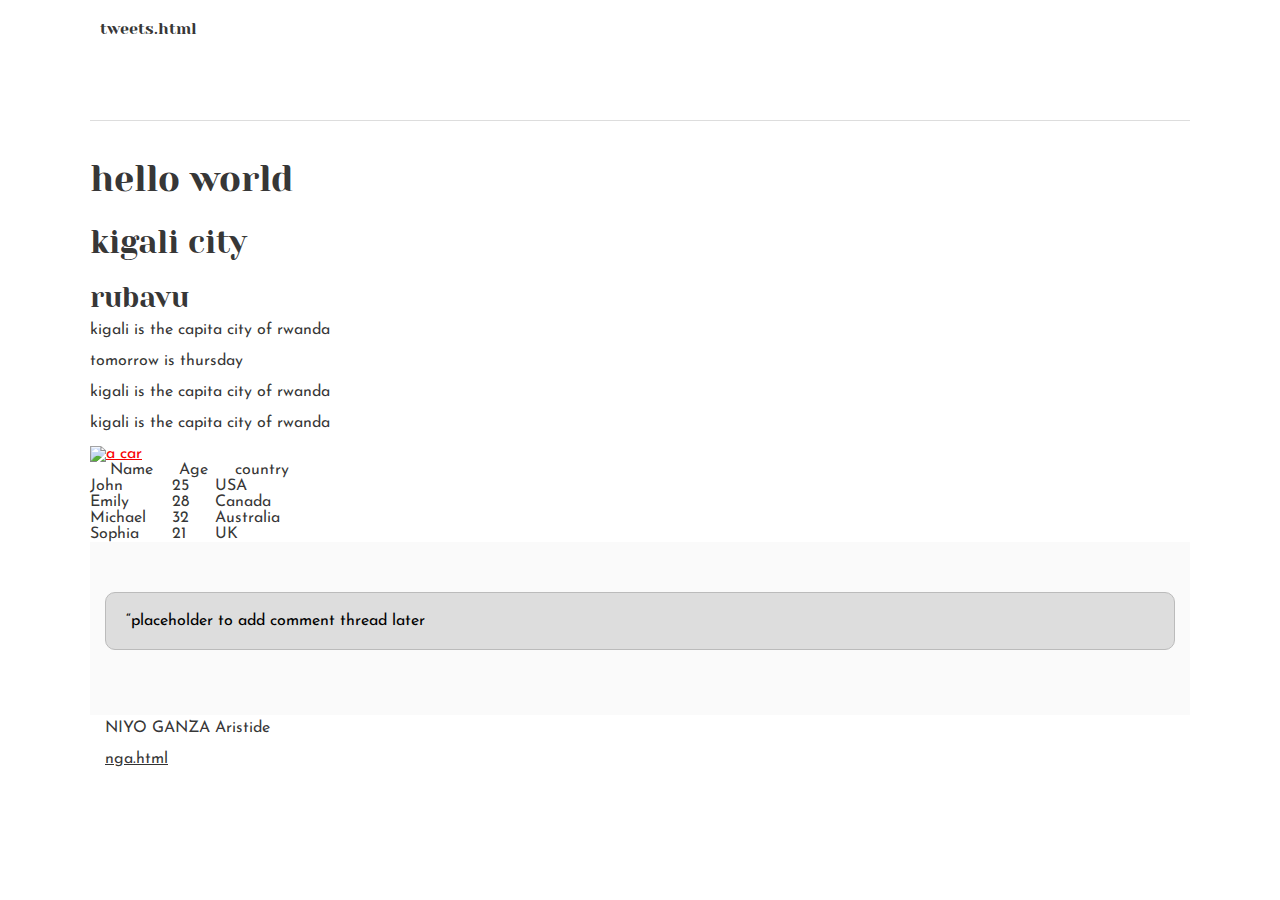
==== css_basic/index.html @ 125f177b "added files" ====
<!DOCTYPE html>
<html lang="en">
<style>
table, th, td {
border:1.5px solid rgb(200,200,200);
border-collapse: collapse;
}
 </style>
  <head>
    <meta charset="UTF-8">
    <title>hello world</title>
    <style>/* Importing webfonts */
      /* (If you're learning CSS, you should disregard that) */
      
      @import url(https://fonts.googleapis.com/css?family=Yeseva+One);
      @import url(https://fonts.googleapis.com/css?family=Josefin+Sans:400,700,700italic,400italic);
      
      
      /* CSS reset rules */
      
      html, body {
        height: 100%;
        min-height: 100%;
      }
      html, body, div, span, applet, object, iframe,
      h1, h2, h3, h4, h5, h6, p, blockquote, pre,
      a, abbr, acronym, address, big, cite, code,
      del, dfn, img, ins, kbd, q, s, samp,
      small, strike, sub, sup, tt, var,
      b, u, i, center,
      dl, dt, dd,
      fieldset, form, label, legend,
      table, caption, tbody, tfoot, thead, tr, th, td,
      article, aside, canvas, details, embed, 
      figure, figcaption, footer, header, hgroup, 
      menu, nav, output, ruby, section, summary,
      time, mark, audio, video {
        margin: 0;
        padding: 0;
        border: 0;
        font-size: 100%;
        font: inherit;
        vertical-align: baseline;
      }
      /* HTML5 display-role reset for older browsers */
      article, aside, details, figcaption, figure, 
      footer, header, hgroup, menu, nav, section {
        display: block;
      }
      body {
        line-height: 1;
      }
      blockquote, q {
        quotes: none;
      }
      blockquote:before, blockquote:after,
      q:before, q:after {
        content: '';
        content: none;
      }
      table {
        border-collapse: collapse;
        border-spacing: 0;
      }
      
      
      /* Fonts and colors */
      
      body {
        font-family: 'Josefin Sans', serif;
        color: rgba(0, 0, 0, 0.8);
      }
      h1, h2, h3, h4, h5, h6, header {
        font-family: 'Yeseva One', sans-serif;
      }
      article {
      }
      header {
        border-bottom: 1px solid rgb(221,221,221);
        transition: border-bottom-color 1s ease;
      }
      header a {
        color: rgba(0, 0, 0, 0.8);
      }
      aside {
        background: #FAFAFA;
      }
      aside p {
        border: 1px solid #bbb;
        background: #ddd;
        color: black;
      }
      footer a {
        color: rgba(0, 0, 0, 0.8);
      }
      a {
        color: #F80002;
      }
      
      
      /* Positioning and margins */
      
      @media (min-width: 1100px) {
        body {
          width: 1100px;
          margin: 0 auto;
        }
      }
      
      article {
        padding: 50px 15px;
      }
      article > *:first-child {
        margin-top: 0;
      }
      aside {
        padding: 50px 15px;
      }
      header .right {
        float: right;
        margin: 0 10px 15px;
      }
      
      
      /* Header */
      header {
        padding: 20px 0;
        height: 80px;
      }
      header ul {
        list-style: none;
        margin: 0;
        padding: 0;
      }
      header li {
        display: inline;
        vertical-align:middle;
      }
      header li:first-child {
        margin: 0;
      }
      header li a {
        margin: 0 10px;
      }
      header li.logo {
        font-size: 36px;
      }
      header a {
        text-decoration: none;
      }
      
      
      /* Aside */
      
      aside p {
        border-radius: 10px;
        padding: 20px 20px;
      }
      
      
      /* Footer */
      
      footer {
        padding: 5px 15px;
        height: 80px;
      }
      
      
      /* Text styles and margins */
      
      p {
        margin-bottom: 15px;
      }
      h1 {
        font-size: 36px;
        margin: 40px 0 20px;
      }
      h2 {
        font-size: 32px;
        margin: 30px 0 15px;
      }
      h3 {
        font-size: 28px;
        margin: 25px 0 10px;
      }
      h4 {
        font-size: 20px;
        font-weight: bold;
        margin: 20px 0 10px;
      }
      h5 {
        font-size: 18px;
        font-weight: bold;
        margin: 15px 0 10px;
      }
      h6 {
        font-weight: bold;
        margin: 5px 0;
      }
      
      @media (max-width: 800px) {
        body.works_on_smartphone {
          display: block;
        }
        body.works_on_smartphone main {
          display: block;
        }
        header .right {
          float: none;
        }
      }</style>
    <link href="base.css" rel="stylesheet">
    <link href="styles.css" rel="stylesheet">
  </head>
  <body>

    <header>
      <ul>
        <li><a href="tweets.html" target="_blank">tweets.html</a></li>
      </ul>
    </header>
    <main>
      <artical> 
        <h1>hello world</h1>
        <h2>kigali city</h2>
        <h3>rubavu</h3>
        <p>kigali is the capita city of rwanda</p>
        <p>tomorrow is thursday</p>
        <p>kigali is the capita city of rwanda</p>
        <p>kigali is the capita city of rwanda</p>
        <a href="https://www.w3schools.com/" target="_blank"><img src="../desktop/NGA/nga.JPG" alt="a car"></a>
    <table style="width:20%">
      <tr>
        <th>Name</th>
        <th>Age</th>
        <th>country</th>
      </tr>
      <tr>
        <td>John</td>
        <td>25</td> 
        <td>USA</td>
      </tr>
       <tr>
        <td>Emily</td>
        <td>28</td> 
        <td>Canada</td>
      </tr>
       <tr>
        <td>Michael</td>
        <td>32</td> 
        <td>Australia</td>
      </tr>
       <tr>
        <td>Sophia</td>
        <td>21</td> 
        <td>UK</td>
      </tr>
    </table>
      </article>
      <aside>
      <p>“placeholder to add comment
 thread later</p>
      </aside>
    </main>
    <footer>
      <p>NIYO GANZA Aristide</p>
      <p><a href="nga.html" target="_parent">nga.html</a></p>
    </footer>  
  </body>
</html>
---- css_basic/base.css ----
/* Importing webfonts */
    /* (If you're learning CSS, you should disregard that) */

    @import url(https://fonts.googleapis.com/css?family=Yeseva+One);
    @import url(https://fonts.googleapis.com/css?family=Josefin+Sans:400,700,700italic,400italic);


    /* CSS reset rules */

    html,
    body {
      height: 100%;
      min-height: 100%;
    }

    html,
    body,
    div,
    span,
    applet,
    object,
    iframe,
    h1,
    h2,
    h3,
    h4,
    h5,
    h6,
    p,
    blockquote,
    pre,
    a,
    abbr,
    acronym,
    address,
    big,
    cite,
    code,
    del,
    dfn,
    img,
    ins,
    kbd,
    q,
    s,
    samp,
    small,
    strike,
    sub,
    sup,
    tt,
    var,
    b,
    u,
    i,
    center,
    dl,
    dt,
    dd,
    fieldset,
    form,
    label,
    legend,
    table,
    caption,
    tbody,
    tfoot,
    thead,
    tr,
    th,
    td,
    article,
    aside,
    canvas,
    details,
    embed,
    figure,
    figcaption,
    footer,
    header,
    hgroup,
    menu,
    nav,
    output,
    ruby,
    section,
    summary,
    time,
    mark,
    audio,
    video {
      margin: 0;
      padding: 0;
      border: 0;
      font-size: 100%;
      font: inherit;
      vertical-align: baseline;
    }

    /* HTML5 display-role reset for older browsers */
    article,
    aside,
    details,
    figcaption,
    figure,
    footer,
    header,
    hgroup,
    menu,
    nav,
    section {
      display: block;
    }

    body {
      line-height: 1;
    }

    blockquote,
    q {
      quotes: none;
    }

    blockquote:before,
    blockquote:after,
    q:before,
    q:after {
      content: '';
      content: none;
    }

    table {
      border-collapse: collapse;
      border-spacing: 0;
    }


    /* Fonts and colors */

    body {
      font-family: 'Josefin Sans', serif;
      color: rgba(0, 0, 0, 0.8);
    }

    h1,
    h2,
    h3,
    h4,
    h5,
    h6,
    header {
      font-family: 'Yeseva One', sans-serif;
    }

    article {}

    header {
      border-bottom: 1px solid rgb(221, 221, 221);
      transition: border-bottom-color 1s ease;
    }

    header a {
      color: rgba(0, 0, 0, 0.8);
    }

    aside {
      background: #FAFAFA;
    }

    aside p {
      border: 1px solid #bbb;
      background: #ddd;
      color: black;
    }

    footer a {
      color: rgba(0, 0, 0, 0.8);
    }

    a {
      color: #F80002;
    }


    /* Positioning and margins */

    @media (min-width: 1100px) {
      body {
        width: 1100px;
        margin: 0 auto;
      }
    }

    article {
      padding: 50px 15px;
    }

    article>*:first-child {
      margin-top: 0;
    }

    aside {
      padding: 50px 15px;
    }

    header .right {
      float: right;
      margin: 0 10px 15px;
    }


    /* Header */
    header {
      padding: 20px 0;
      height: 80px;
    }

    header ul {
      list-style: none;
      margin: 0;
      padding: 0;
    }

    header li {
      display: inline;
      vertical-align: middle;
    }

    header li:first-child {
      margin: 0;
    }

    header li a {
      margin: 0 10px;
    }

    header li.logo {
      font-size: 36px;
    }

    header a {
      text-decoration: none;
    }


    /* Aside */

    aside p {
      border-radius: 10px;
      padding: 20px 20px;
    }


    /* Footer */

    footer {
      padding: 5px 15px;
      height: 80px;
    }


    /* Text styles and margins */

    p {
      margin-bottom: 15px;
    }

    h1 {
      font-size: 36px;
      margin: 40px 0 20px;
    }

    h2 {
      font-size: 32px;
      margin: 30px 0 15px;
    }

    h3 {
      font-size: 28px;
      margin: 25px 0 10px;
    }

    h4 {
      font-size: 20px;
      font-weight: bold;
      margin: 20px 0 10px;
    }

    h5 {
      font-size: 18px;
      font-weight: bold;
      margin: 15px 0 10px;
    }

    h6 {
      font-weight: bold;
      margin: 5px 0;
    }

    @media (max-width: 800px) {
      body.works_on_smartphone {
        display: block;
      }

      body.works_on_smartphone main {
        display: block;
      }

      header .right {
        float: none;
      }
    }
  </style>
  <link href="base.css" rel="stylesheet">
  <link href="styles.css" rel="stylesheet">
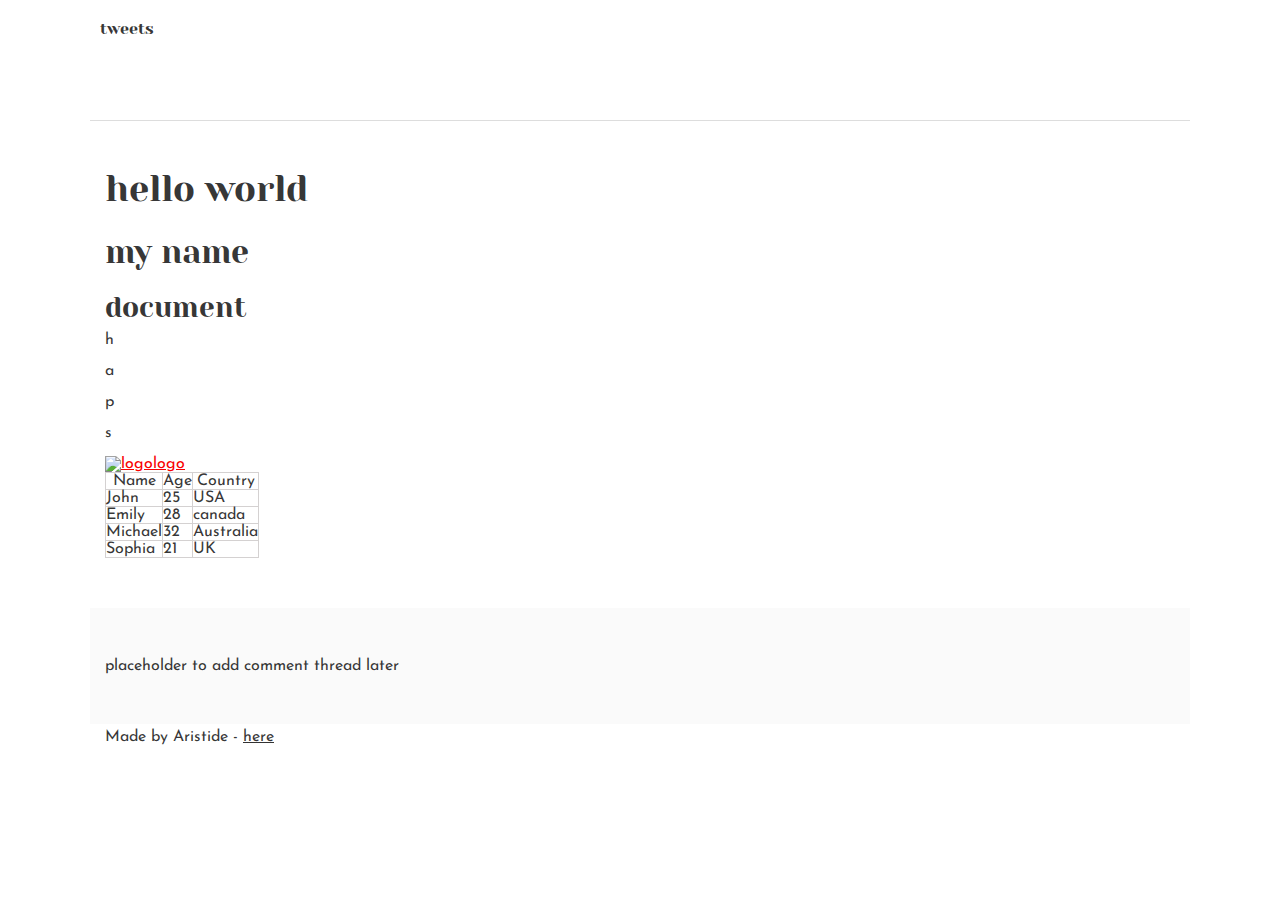
==== commit 157dbc93: "added files" ====
--- a/css_basic/index.html
+++ b/css_basic/index.html
@@ -1,271 +1,71 @@
 <!DOCTYPE html>
 <html lang="en">
-<style>
-table, th, td {
-border:1.5px solid rgb(200,200,200);
-border-collapse: collapse;
-}
- </style>
-  <head>
+
+<head>
     <meta charset="UTF-8">
-    <title>hello world</title>
-    <style>/* Importing webfonts */
-      /* (If you're learning CSS, you should disregard that) */
-      
-      @import url(https://fonts.googleapis.com/css?family=Yeseva+One);
-      @import url(https://fonts.googleapis.com/css?family=Josefin+Sans:400,700,700italic,400italic);
-      
-      
-      /* CSS reset rules */
-      
-      html, body {
-        height: 100%;
-        min-height: 100%;
-      }
-      html, body, div, span, applet, object, iframe,
-      h1, h2, h3, h4, h5, h6, p, blockquote, pre,
-      a, abbr, acronym, address, big, cite, code,
-      del, dfn, img, ins, kbd, q, s, samp,
-      small, strike, sub, sup, tt, var,
-      b, u, i, center,
-      dl, dt, dd,
-      fieldset, form, label, legend,
-      table, caption, tbody, tfoot, thead, tr, th, td,
-      article, aside, canvas, details, embed, 
-      figure, figcaption, footer, header, hgroup, 
-      menu, nav, output, ruby, section, summary,
-      time, mark, audio, video {
-        margin: 0;
-        padding: 0;
-        border: 0;
-        font-size: 100%;
-        font: inherit;
-        vertical-align: baseline;
-      }
-      /* HTML5 display-role reset for older browsers */
-      article, aside, details, figcaption, figure, 
-      footer, header, hgroup, menu, nav, section {
-        display: block;
-      }
-      body {
-        line-height: 1;
-      }
-      blockquote, q {
-        quotes: none;
-      }
-      blockquote:before, blockquote:after,
-      q:before, q:after {
-        content: '';
-        content: none;
-      }
-      table {
-        border-collapse: collapse;
-        border-spacing: 0;
-      }
-      
-      
-      /* Fonts and colors */
-      
-      body {
-        font-family: 'Josefin Sans', serif;
-        color: rgba(0, 0, 0, 0.8);
-      }
-      h1, h2, h3, h4, h5, h6, header {
-        font-family: 'Yeseva One', sans-serif;
-      }
-      article {
-      }
-      header {
-        border-bottom: 1px solid rgb(221,221,221);
-        transition: border-bottom-color 1s ease;
-      }
-      header a {
-        color: rgba(0, 0, 0, 0.8);
-      }
-      aside {
-        background: #FAFAFA;
-      }
-      aside p {
-        border: 1px solid #bbb;
-        background: #ddd;
-        color: black;
-      }
-      footer a {
-        color: rgba(0, 0, 0, 0.8);
-      }
-      a {
-        color: #F80002;
-      }
-      
-      
-      /* Positioning and margins */
-      
-      @media (min-width: 1100px) {
-        body {
-          width: 1100px;
-          margin: 0 auto;
-        }
-      }
-      
-      article {
-        padding: 50px 15px;
-      }
-      article > *:first-child {
-        margin-top: 0;
-      }
-      aside {
-        padding: 50px 15px;
-      }
-      header .right {
-        float: right;
-        margin: 0 10px 15px;
-      }
-      
-      
-      /* Header */
-      header {
-        padding: 20px 0;
-        height: 80px;
-      }
-      header ul {
-        list-style: none;
-        margin: 0;
-        padding: 0;
-      }
-      header li {
-        display: inline;
-        vertical-align:middle;
-      }
-      header li:first-child {
-        margin: 0;
-      }
-      header li a {
-        margin: 0 10px;
-      }
-      header li.logo {
-        font-size: 36px;
-      }
-      header a {
-        text-decoration: none;
-      }
-      
-      
-      /* Aside */
-      
-      aside p {
-        border-radius: 10px;
-        padding: 20px 20px;
-      }
-      
-      
-      /* Footer */
-      
-      footer {
-        padding: 5px 15px;
-        height: 80px;
-      }
-      
-      
-      /* Text styles and margins */
-      
-      p {
-        margin-bottom: 15px;
-      }
-      h1 {
-        font-size: 36px;
-        margin: 40px 0 20px;
-      }
-      h2 {
-        font-size: 32px;
-        margin: 30px 0 15px;
-      }
-      h3 {
-        font-size: 28px;
-        margin: 25px 0 10px;
-      }
-      h4 {
-        font-size: 20px;
-        font-weight: bold;
-        margin: 20px 0 10px;
-      }
-      h5 {
-        font-size: 18px;
-        font-weight: bold;
-        margin: 15px 0 10px;
-      }
-      h6 {
-        font-weight: bold;
-        margin: 5px 0;
-      }
-      
-      @media (max-width: 800px) {
-        body.works_on_smartphone {
-          display: block;
-        }
-        body.works_on_smartphone main {
-          display: block;
-        }
-        header .right {
-          float: none;
-        }
-      }</style>
+    <meta name="viewport" content="width=device-width, initial-scale=1.0">
     <link href="base.css" rel="stylesheet">
     <link href="styles.css" rel="stylesheet">
-  </head>
-  <body>
+    <title>Document</title>
+    <style>
+        table,
+        th,
+        td {
+            border: 1px solid rgb(212, 209, 209);
+            border-collapse: collapse;
+        }
+    </style>
+</head>
 
+<body>
     <header>
-      <ul>
-        <li><a href="tweets.html" target="_blank">tweets.html</a></li>
-      </ul>
+        <ul>
+            <li><a href="tweets.html">tweets</a></li>
+        </ul>
     </header>
     <main>
-      <artical> 
-        <h1>hello world</h1>
-        <h2>kigali city</h2>
-        <h3>rubavu</h3>
-        <p>kigali is the capita city of rwanda</p>
-        <p>tomorrow is thursday</p>
-        <p>kigali is the capita city of rwanda</p>
-        <p>kigali is the capita city of rwanda</p>
-        <a href="https://www.w3schools.com/" target="_blank"><img src="../desktop/NGA/nga.JPG" alt="a car"></a>
-    <table style="width:20%">
-      <tr>
-        <th>Name</th>
-        <th>Age</th>
-        <th>country</th>
-      </tr>
-      <tr>
-        <td>John</td>
-        <td>25</td> 
-        <td>USA</td>
-      </tr>
-       <tr>
-        <td>Emily</td>
-        <td>28</td> 
-        <td>Canada</td>
-      </tr>
-       <tr>
-        <td>Michael</td>
-        <td>32</td> 
-        <td>Australia</td>
-      </tr>
-       <tr>
-        <td>Sophia</td>
-        <td>21</td> 
-        <td>UK</td>
-      </tr>
-    </table>
-      </article>
-      <aside>
-      <p>“placeholder to add comment
- thread later</p>
-      </aside>
+        <article>
+
+            <h1>hello world</h1>
+            <h2>my name</h2>
+            <h3>document</h3>
+            <p>h</p>
+            <p>a</p>
+            <p>p</p>
+            <p>s</p>
+            <a href="https://i.ibb.co/gTDZZT8/ALX-Logo-07.png">
+                <img src="https://i.ibb.co/gTDZZT8/ALX-Logo-07.png" alt="logo">logo</a>
+            <table>
+                <thead>
+                    <th>Name</th>
+                    <th>Age</th>
+                    <th>Country</th>
+                </thead>
+                <tbody>
+                    <td>John</td>
+                    <td>25</td>
+                    <td>USA</td>
+                </tbody>
+                <tbody>
+                    <td>Emily</td>
+                    <td>28</td>
+                    <td>canada</d>
+                </tbody>
+                <tbody>
+                    <td>Michael</td>
+                    <td>32</td>
+                    <td>Australia</td>
+                </tbody>
+                <tbody>
+                    <td>Sophia</td>
+                    <td>21</td>
+                    <td>UK</td>
+                </tbody>
+            </table>
+        </article>
+        <aside>placeholder to add comment thread later</aside>
     </main>
-    <footer>
-      <p>NIYO GANZA Aristide</p>
-      <p><a href="nga.html" target="_parent">nga.html</a></p>
-    </footer>  
-  </body>
-</html>
+    <footer>Made by Aristide - <a href="ANY LINK" target="_blank">here</a></footer>
+</body>
 
+</html>--- a/css_basic/base.css
+++ b/css_basic/base.css
@@ -1,315 +1,200 @@
 /* Importing webfonts */
-    /* (If you're learning CSS, you should disregard that) */
-
-    @import url(https://fonts.googleapis.com/css?family=Yeseva+One);
-    @import url(https://fonts.googleapis.com/css?family=Josefin+Sans:400,700,700italic,400italic);
-
-
-    /* CSS reset rules */
-
-    html,
-    body {
-      height: 100%;
-      min-height: 100%;
-    }
-
-    html,
-    body,
-    div,
-    span,
-    applet,
-    object,
-    iframe,
-    h1,
-    h2,
-    h3,
-    h4,
-    h5,
-    h6,
-    p,
-    blockquote,
-    pre,
-    a,
-    abbr,
-    acronym,
-    address,
-    big,
-    cite,
-    code,
-    del,
-    dfn,
-    img,
-    ins,
-    kbd,
-    q,
-    s,
-    samp,
-    small,
-    strike,
-    sub,
-    sup,
-    tt,
-    var,
-    b,
-    u,
-    i,
-    center,
-    dl,
-    dt,
-    dd,
-    fieldset,
-    form,
-    label,
-    legend,
-    table,
-    caption,
-    tbody,
-    tfoot,
-    thead,
-    tr,
-    th,
-    td,
-    article,
-    aside,
-    canvas,
-    details,
-    embed,
-    figure,
-    figcaption,
-    footer,
-    header,
-    hgroup,
-    menu,
-    nav,
-    output,
-    ruby,
-    section,
-    summary,
-    time,
-    mark,
-    audio,
-    video {
-      margin: 0;
-      padding: 0;
-      border: 0;
-      font-size: 100%;
-      font: inherit;
-      vertical-align: baseline;
-    }
-
-    /* HTML5 display-role reset for older browsers */
-    article,
-    aside,
-    details,
-    figcaption,
-    figure,
-    footer,
-    header,
-    hgroup,
-    menu,
-    nav,
-    section {
-      display: block;
-    }
-
-    body {
-      line-height: 1;
-    }
-
-    blockquote,
-    q {
-      quotes: none;
-    }
-
-    blockquote:before,
-    blockquote:after,
-    q:before,
-    q:after {
-      content: '';
-      content: none;
-    }
-
-    table {
-      border-collapse: collapse;
-      border-spacing: 0;
-    }
-
-
-    /* Fonts and colors */
-
-    body {
-      font-family: 'Josefin Sans', serif;
-      color: rgba(0, 0, 0, 0.8);
-    }
-
-    h1,
-    h2,
-    h3,
-    h4,
-    h5,
-    h6,
-    header {
-      font-family: 'Yeseva One', sans-serif;
-    }
-
-    article {}
-
-    header {
-      border-bottom: 1px solid rgb(221, 221, 221);
-      transition: border-bottom-color 1s ease;
-    }
-
-    header a {
-      color: rgba(0, 0, 0, 0.8);
-    }
-
-    aside {
-      background: #FAFAFA;
-    }
-
-    aside p {
-      border: 1px solid #bbb;
-      background: #ddd;
-      color: black;
-    }
-
-    footer a {
-      color: rgba(0, 0, 0, 0.8);
-    }
-
-    a {
-      color: #F80002;
-    }
-
-
-    /* Positioning and margins */
-
-    @media (min-width: 1100px) {
-      body {
-        width: 1100px;
-        margin: 0 auto;
-      }
-    }
-
-    article {
-      padding: 50px 15px;
-    }
-
-    article>*:first-child {
-      margin-top: 0;
-    }
-
-    aside {
-      padding: 50px 15px;
-    }
-
-    header .right {
-      float: right;
-      margin: 0 10px 15px;
-    }
-
-
-    /* Header */
-    header {
-      padding: 20px 0;
-      height: 80px;
-    }
-
-    header ul {
-      list-style: none;
-      margin: 0;
-      padding: 0;
-    }
-
-    header li {
-      display: inline;
-      vertical-align: middle;
-    }
-
-    header li:first-child {
-      margin: 0;
-    }
-
-    header li a {
-      margin: 0 10px;
-    }
-
-    header li.logo {
-      font-size: 36px;
-    }
-
-    header a {
-      text-decoration: none;
-    }
-
-
-    /* Aside */
-
-    aside p {
-      border-radius: 10px;
-      padding: 20px 20px;
-    }
-
-
-    /* Footer */
-
-    footer {
-      padding: 5px 15px;
-      height: 80px;
-    }
-
-
-    /* Text styles and margins */
-
-    p {
-      margin-bottom: 15px;
-    }
-
-    h1 {
-      font-size: 36px;
-      margin: 40px 0 20px;
-    }
-
-    h2 {
-      font-size: 32px;
-      margin: 30px 0 15px;
-    }
-
-    h3 {
-      font-size: 28px;
-      margin: 25px 0 10px;
-    }
-
-    h4 {
-      font-size: 20px;
-      font-weight: bold;
-      margin: 20px 0 10px;
-    }
-
-    h5 {
-      font-size: 18px;
-      font-weight: bold;
-      margin: 15px 0 10px;
-    }
-
-    h6 {
-      font-weight: bold;
-      margin: 5px 0;
-    }
-
-    @media (max-width: 800px) {
-      body.works_on_smartphone {
-        display: block;
-      }
-
-      body.works_on_smartphone main {
-        display: block;
-      }
-
-      header .right {
-        float: none;
-      }
-    }
-  </style>
-  <link href="base.css" rel="stylesheet">
-  <link href="styles.css" rel="stylesheet">+/* (If you're learning CSS, you should disregard that) */
+
+@import url(https://fonts.googleapis.com/css?family=Yeseva+One);
+@import url(https://fonts.googleapis.com/css?family=Josefin+Sans:400,700,700italic,400italic);
+
+
+/* CSS reset rules */
+
+html, body {
+	height: 100%;
+	min-height: 100%;
+}
+html, body, div, span, applet, object, iframe,
+h1, h2, h3, h4, h5, h6, p, blockquote, pre,
+a, abbr, acronym, address, big, cite, code,
+del, dfn, img, ins, kbd, q, s, samp,
+small, strike, sub, sup, tt, var,
+b, u, i, center,
+dl, dt, dd,
+fieldset, form, label, legend,
+table, caption, tbody, tfoot, thead, tr, th, td,
+article, aside, canvas, details, embed, 
+figure, figcaption, footer, header, hgroup, 
+menu, nav, output, ruby, section, summary,
+time, mark, audio, video {
+	margin: 0;
+	padding: 0;
+	border: 0;
+	font-size: 100%;
+	font: inherit;
+	vertical-align: baseline;
+}
+/* HTML5 display-role reset for older browsers */
+article, aside, details, figcaption, figure, 
+footer, header, hgroup, menu, nav, section {
+	display: block;
+}
+body {
+	line-height: 1;
+}
+blockquote, q {
+	quotes: none;
+}
+blockquote:before, blockquote:after,
+q:before, q:after {
+	content: '';
+	content: none;
+}
+table {
+	border-collapse: collapse;
+	border-spacing: 0;
+}
+
+
+/* Fonts and colors */
+
+body {
+	font-family: 'Josefin Sans', serif;
+	color: rgba(0, 0, 0, 0.8);
+}
+h1, h2, h3, h4, h5, h6, header {
+	font-family: 'Yeseva One', sans-serif;
+}
+article {
+}
+header {
+	border-bottom: 1px solid rgb(221,221,221);
+	transition: border-bottom-color 1s ease;
+}
+header a {
+	color: rgba(0, 0, 0, 0.8);
+}
+aside {
+	background: #FAFAFA;
+}
+aside p {
+	border: 1px solid #bbb;
+	background: #ddd;
+	color: black;
+}
+footer a {
+	color: rgba(0, 0, 0, 0.8);
+}
+a {
+	color: #F80002;
+}
+
+
+/* Positioning and margins */
+
+@media (min-width: 1100px) {
+	body {
+		width: 1100px;
+		margin: 0 auto;
+	}
+}
+
+article {
+	padding: 50px 15px;
+}
+article > *:first-child {
+	margin-top: 0;
+}
+aside {
+	padding: 50px 15px;
+}
+header .right {
+	float: right;
+	margin: 0 10px 15px;
+}
+
+
+/* Header */
+header {
+	padding: 20px 0;
+	height: 80px;
+}
+header ul {
+	list-style: none;
+	margin: 0;
+	padding: 0;
+}
+header li {
+	display: inline;
+	vertical-align:middle;
+}
+header li:first-child {
+	margin: 0;
+}
+header li a {
+	margin: 0 10px;
+}
+header li.logo {
+	font-size: 36px;
+}
+header a {
+	text-decoration: none;
+}
+
+
+/* Aside */
+
+aside p {
+	border-radius: 10px;
+	padding: 20px 20px;
+}
+
+
+/* Footer */
+
+footer {
+	padding: 5px 15px;
+	height: 80px;
+}
+
+
+/* Text styles and margins */
+
+p {
+	margin-bottom: 15px;
+}
+h1 {
+	font-size: 36px;
+	margin: 40px 0 20px;
+}
+h2 {
+	font-size: 32px;
+	margin: 30px 0 15px;
+}
+h3 {
+	font-size: 28px;
+	margin: 25px 0 10px;
+}
+h4 {
+	font-size: 20px;
+	font-weight: bold;
+	margin: 20px 0 10px;
+}
+h5 {
+	font-size: 18px;
+	font-weight: bold;
+	margin: 15px 0 10px;
+}
+h6 {
+	font-weight: bold;
+	margin: 5px 0;
+}
+
+@media (max-width: 800px) {
+  body.works_on_smartphone {
+  	display: block;
+  }
+  body.works_on_smartphone main {
+  	display: block;
+  }
+  header .right {
+  	float: none;
+  }
+}